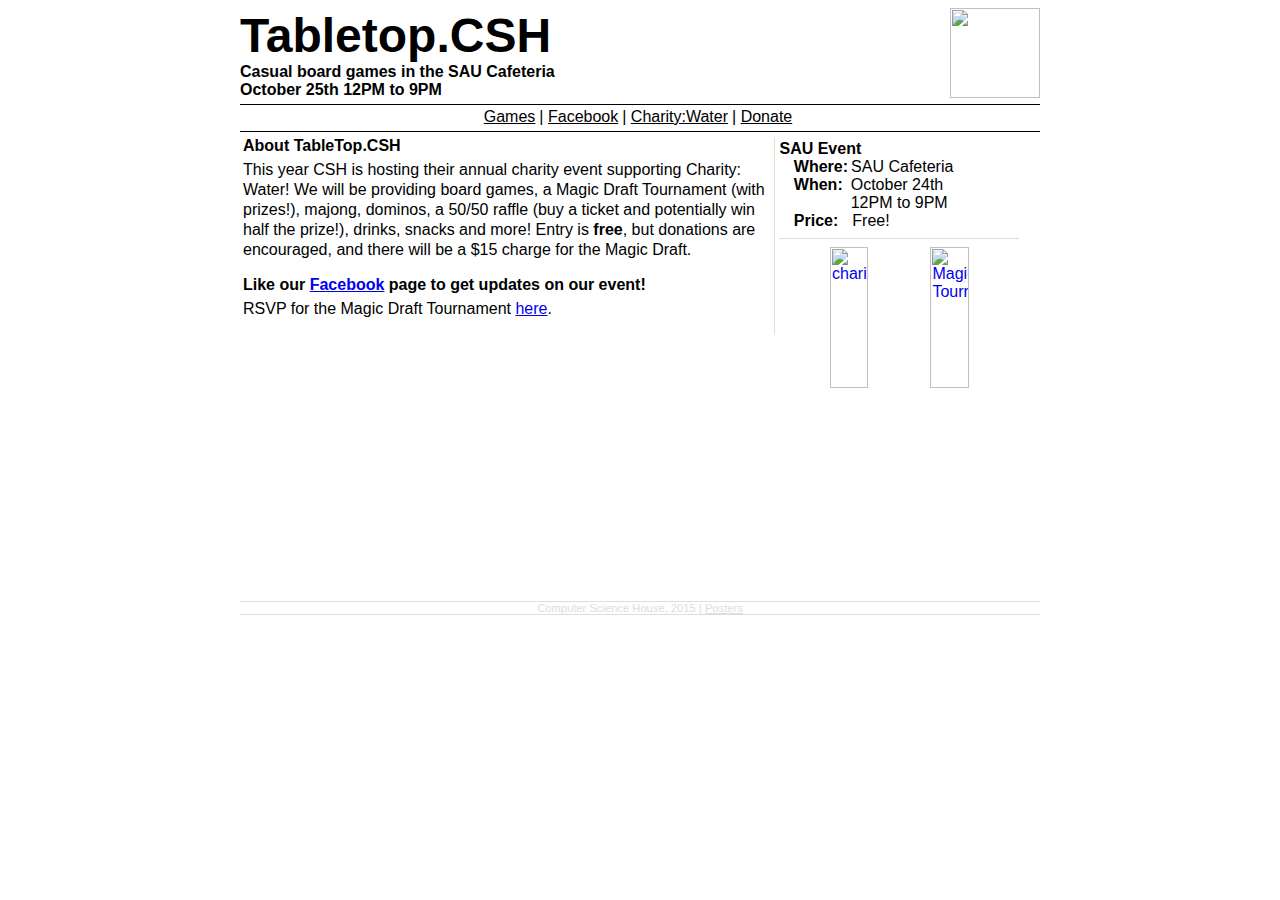
==== index.html @ aa81f5e6 "Merge branch 'dev' dev -> master" ====
<html>
<head>
	<title>Tabletop.CSH</title>
	<meta name="viewport" content="width=device-width, initial-scale=1, user-scalable=no, maximum-scale=1">
	<link rel="stylesheet" href="style.css" />
	<link rel="font" href="8-BIT WONDER.TTF" />
</head>
<body>
	<div id="page">
		<div id="header">
			<div id="title">
				<div style="display:inline-block; vertical-align:top;">
					<a href="index.html">
						<h1>Tabletop.CSH</h1>
						<h3>Casual board games in the SAU Cafeteria</h3>
						<h3>October 25th 12PM to 9PM</h3>
					</a>
				</div>
				<a href="https://csh.rit.edu/" title="CSH Home" style="float:right;"><img src="csh-wiki-logo.png" id="csh-logo" height="90px"></img></a>
			</div>
		</div>
		<div id="navbar">
			<a href="games.html">Games</a>
			<a href="https://www.facebook.com/tabletop.csh/">Facebook</a>
			<a href="https://www.charitywater.org/" target="_blank">Charity:Water</a>
			<a href="https://donate.charitywater.org/tabletopcsh/csh-freshmen-charity" target="_blank">Donate</a>
		</div>
		<div id="content">
			<h3>About TableTop.CSH</h3>
			<p>This year CSH is hosting their annual charity event supporting Charity: Water! 
					We will be providing board games, a Magic Draft Tournament (with prizes!), majong, dominos, a 50/50 raffle (buy a ticket and potentially win half the prize!), drinks, snacks and more! 
					Entry is <strong>free</strong>, but donations are encouraged, and there will be a $15 charge for the Magic Draft. </p>
			<h3>Like our <a href = "https://www.facebook.com/tabletop.csh/">Facebook</a> page to get updates on our event!</h3>
			<p>RSVP for the Magic Draft Tournament <a href = "https://www.facebook.com/events/717008938432983/">here</a>.</p>
		</div>
		<div id="sidebar">
			<h3>SAU Event</h3>
			<div id="sidebarcontent">
				<div style="display:inline-block; vertical-align-top; font-weight:bold;margin:auto 3px auto auto;">Where: </div><div style="display:inline-block; vertical-align:top;">SAU Cafeteria <!--Maps link--> </div><br/>
				<div style="display:inline-block; vertical-align-top; font-weight:bold;margin:auto 8px auto auto;">When: </div><div style="display:inline-block; vertical-align:top;">October 24th <br/> 12PM to 9PM</div><br/>
				<div style="display:inline-block; vertical-align-top; font-weight:bold;margin:auto 14px auto auto;">Price: </div><div style="display:inline-block; vertical-align:top;">Free!</div><br/>
			</div>
			<hr/>
			<div id="imgwrapper">
				<a href="https://www.charitywater.org/" target="_blank"><img src="charity_water_logo.png" alt="charity:water" title="charity:water"/></a>
				<a href="http://magic.wizards.com/en/events/what-is-organized-play" target="_blank"><img src="magiclogo.png" style="width:40%;" alt="Magic Tournament" title="Magic Tournament"/></a>
			</div>
			
		</div>
		<div id="footer">Computer Science House, 2015 | <a href="./posters">Posters</a></div>
	</div>	
</body>
</html>
---- style.css ----
@font-face{
	font-family: "Eight Bit Wonder";
	src: url("8-BIT WONDER.TTF") format("truetype");
}

html{
	font-family:Arial, sans-serif;
	min-width:330px;
}

#page{
	max-width:800px;
	min-width:590px;
	margin: 0 auto;
}

#title{
	font-family: Eight Bit Wonder, Arial, sans-serif;
}

#header a{
	color:#000;
	text-decoration:none;
}

#header a:hover{
	color:#555;
}

#navbar{
	border: 1px solid #000;
	border-left: 0;
	border-right: 0;
	padding: 3px 10px 5px 10px;
	margin: 5px auto;
	text-align:center;
}

a:visited{
	color:#000;
}

a:hover{
	text-decoration:none;
}

#footer a{
	color:inherit;
}

#footer a:visited{
	color:inherit;
}

#navbar a{
	color:#000;
	font-family: Arial Black, Gadget, sans-serif;
}

#navbar a::after{
	content: "|";
	color: #000;
	display: inline-block;
	margin: auto 0 auto 4px;
}

#navbar a:last-child::after{
	content:"";
}

#content{
	width:66%;
	/*float: left;*/
	display:inline-block;
	padding-right: 3px;
	padding-left: 3px;
	border: 1px solid #ddd;
	border-top: 0px;
	border-bottom: 0px;
	border-left: 0px;
}

#sidebar{
	width: 30%;
	display:inline-block;
	vertical-align:top;
	padding-top: 3px;
	padding-right: 6px;
}


#footer{
	font-size: 0.7em;
	text-align:center;
	color: #ddd;
	border: 1px solid #ddd;
	border-left: 0px;
	border-right: 0px;
	width:100%;
}

h1{
	font-size: 3em;
	margin: auto 0 0 auto;
}

h3{
	font-size: 1em;
	margin: auto auto 0 0;
}

p{
	line-height: 125%;
	margin-top: 5px;
}

#content h3, #sidebar h3{
	font-family: Arial Black, Gadget, sans-serif;
	margin-bottom: 0px;
}

#sidebarcontent{
	margin: auto auto auto 6%;
}

hr{
	border: 0;
	height: 1px;
	background: #000;
}

#sidebar hr{
	border: 0;
	height: 1px;
	background: #ddd;
	width:100%;
}

#sidebar img{
	width: 40%;
	display: inline-block;
	vertical-align:center;
}

#imgwrapper{
	margin:0 auto;
	text-align:center;
	display:inline-block;
	width: 100%;
}

@media only screen and (max-width: 590px) {
	h1{
		font-size: 1.7em;
	}
	
	#page{
		min-width:100%;
		max-width:100%;
	}
	
	#content, #sidebar{
		width:100%;
		float:none;
		border-style:none;
	}
	
	#content{
		border: 1px solid #ddd;
		border-top: 0;
		border-left: 0;
		border-right: 0;
	}
}

@media only screen and (max-width: 680px) {
	#csh-logo{
		display:none;
	}
}
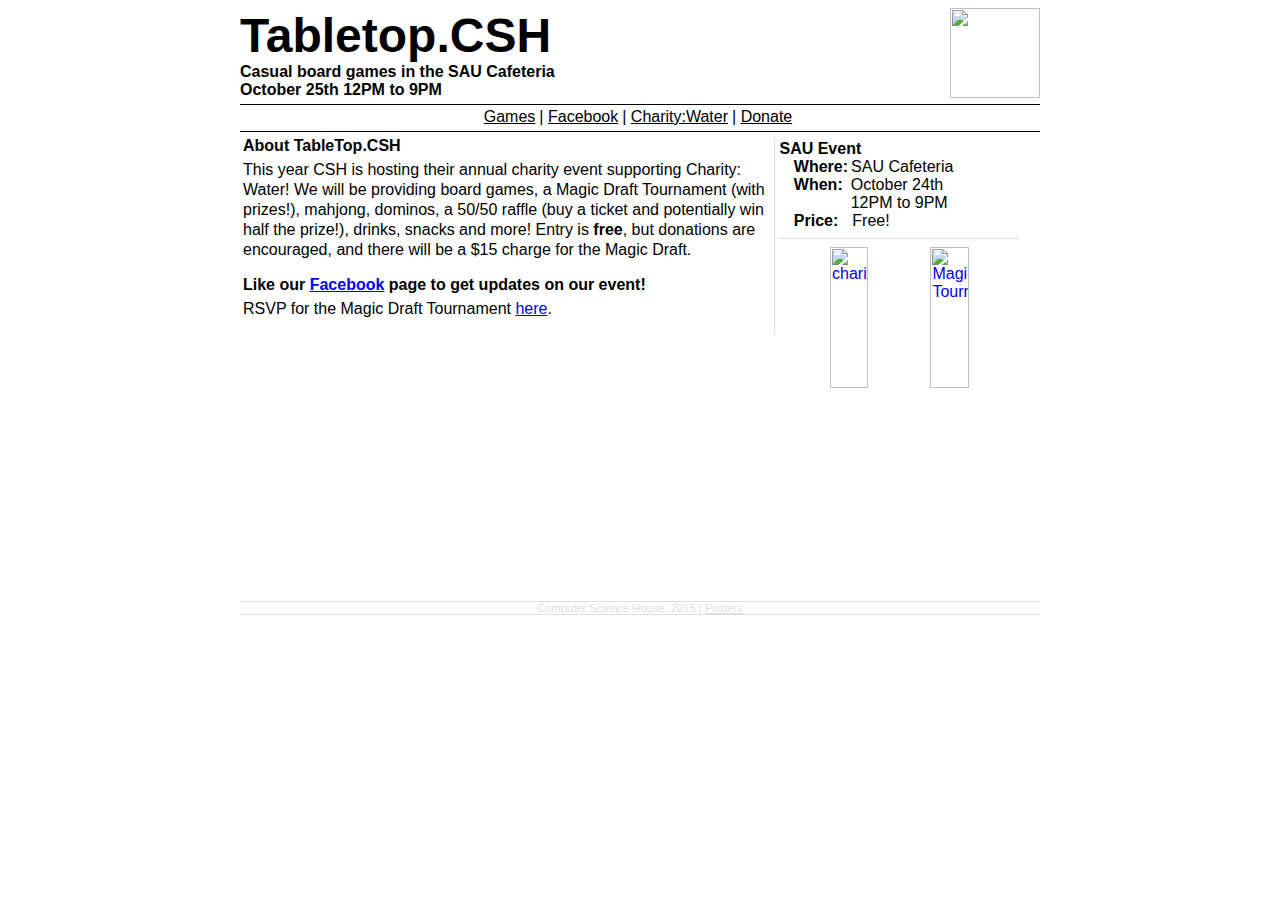
==== commit c8d6424e: "Merge branch 'dev' of https://github.com/ntratcliff/Tabletop.CSH" ====
--- a/index.html
+++ b/index.html
@@ -28,7 +28,7 @@
 		<div id="content">
 			<h3>About TableTop.CSH</h3>
 			<p>This year CSH is hosting their annual charity event supporting Charity: Water! 
-					We will be providing board games, a Magic Draft Tournament (with prizes!), majong, dominos, a 50/50 raffle (buy a ticket and potentially win half the prize!), drinks, snacks and more! 
+					We will be providing board games, a Magic Draft Tournament (with prizes!), mahjong, dominos, a 50/50 raffle (buy a ticket and potentially win half the prize!), drinks, snacks and more! 
 					Entry is <strong>free</strong>, but donations are encouraged, and there will be a $15 charge for the Magic Draft. </p>
 			<h3>Like our <a href = "https://www.facebook.com/tabletop.csh/">Facebook</a> page to get updates on our event!</h3>
 			<p>RSVP for the Magic Draft Tournament <a href = "https://www.facebook.com/events/717008938432983/">here</a>.</p>
@@ -50,4 +50,4 @@
 		<div id="footer">Computer Science House, 2015 | <a href="./posters">Posters</a></div>
 	</div>	
 </body>
-</html>+</html>
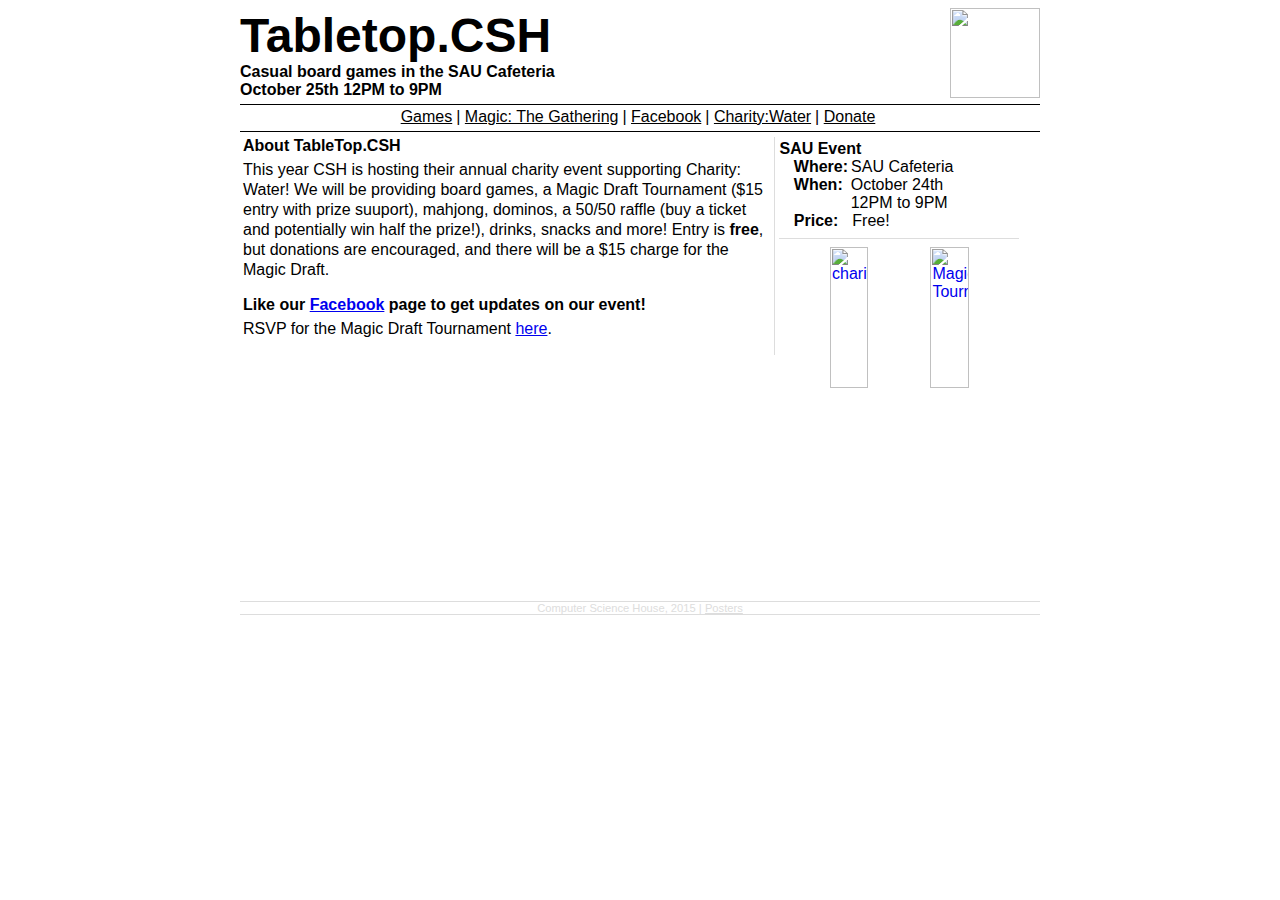
==== commit 296c34cd: "Added magic.html" ====
--- a/index.html
+++ b/index.html
@@ -21,6 +21,7 @@
 		</div>
 		<div id="navbar">
 			<a href="games.html">Games</a>
+			<a href="magic.html">Magic: The Gathering</a>
 			<a href="https://www.facebook.com/tabletop.csh/">Facebook</a>
 			<a href="https://www.charitywater.org/" target="_blank">Charity:Water</a>
 			<a href="https://donate.charitywater.org/tabletopcsh/csh-freshmen-charity" target="_blank">Donate</a>
@@ -28,7 +29,7 @@
 		<div id="content">
 			<h3>About TableTop.CSH</h3>
 			<p>This year CSH is hosting their annual charity event supporting Charity: Water! 
-					We will be providing board games, a Magic Draft Tournament (with prizes!), mahjong, dominos, a 50/50 raffle (buy a ticket and potentially win half the prize!), drinks, snacks and more! 
+					We will be providing board games, a Magic Draft Tournament ($15 entry with prize suuport), mahjong, dominos, a 50/50 raffle (buy a ticket and potentially win half the prize!), drinks, snacks and more! 
 					Entry is <strong>free</strong>, but donations are encouraged, and there will be a $15 charge for the Magic Draft. </p>
 			<h3>Like our <a href = "https://www.facebook.com/tabletop.csh/">Facebook</a> page to get updates on our event!</h3>
 			<p>RSVP for the Magic Draft Tournament <a href = "https://www.facebook.com/events/717008938432983/">here</a>.</p>
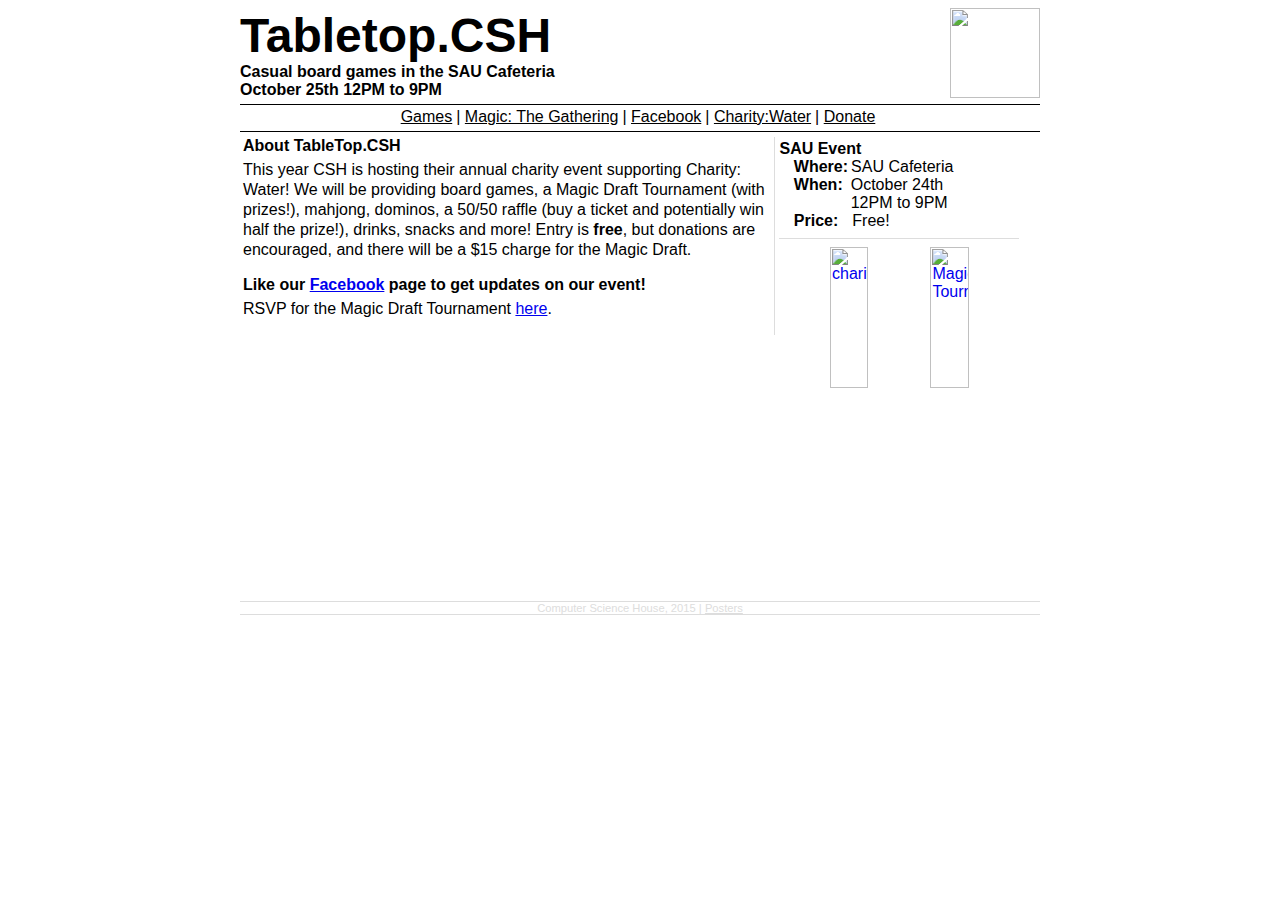
==== commit 347b1eb9: "Properly merged #8" ====
--- a/index.html
+++ b/index.html
@@ -29,7 +29,7 @@
 		<div id="content">
 			<h3>About TableTop.CSH</h3>
 			<p>This year CSH is hosting their annual charity event supporting Charity: Water! 
-					We will be providing board games, a Magic Draft Tournament ($15 entry with prize suuport), mahjong, dominos, a 50/50 raffle (buy a ticket and potentially win half the prize!), drinks, snacks and more! 
+					We will be providing board games, a Magic Draft Tournament (with prizes!), mahjong, dominos, a 50/50 raffle (buy a ticket and potentially win half the prize!), drinks, snacks and more! 
 					Entry is <strong>free</strong>, but donations are encouraged, and there will be a $15 charge for the Magic Draft. </p>
 			<h3>Like our <a href = "https://www.facebook.com/tabletop.csh/">Facebook</a> page to get updates on our event!</h3>
 			<p>RSVP for the Magic Draft Tournament <a href = "https://www.facebook.com/events/717008938432983/">here</a>.</p>
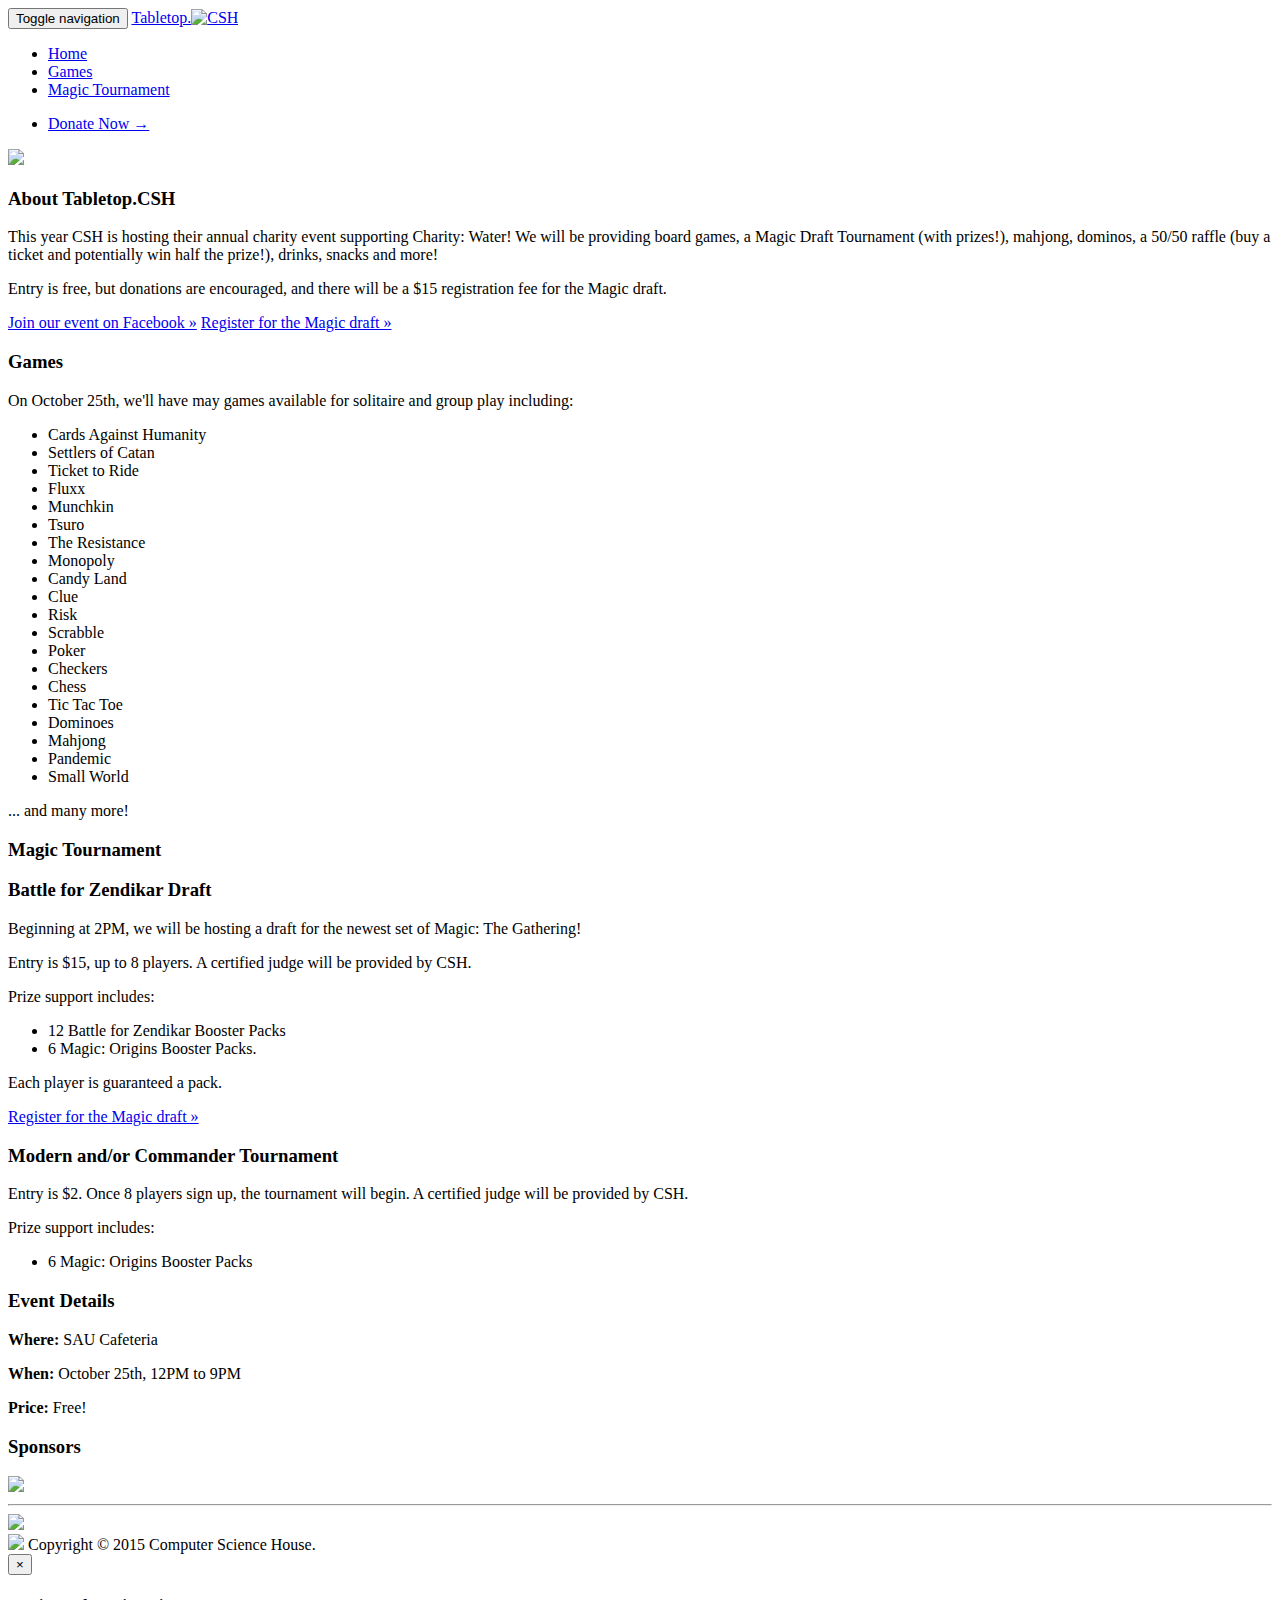
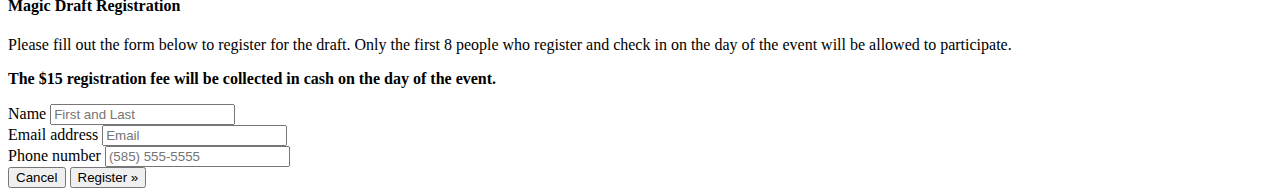
==== commit 81eda427: "Fixed success/error alerts and added regex validation for phone numbers." ====
--- a/index.html
+++ b/index.html
@@ -1,54 +1,196 @@
-<html>
+<!DOCTYPE html>
+<html lang="en">
 <head>
-	<title>Tabletop.CSH</title>
-	<meta name="viewport" content="width=device-width, initial-scale=1, user-scalable=no, maximum-scale=1">
-	<link rel="stylesheet" href="style.css" />
-	<link rel="font" href="8-BIT WONDER.TTF" />
+    <meta charset="utf-8">
+    <meta http-equiv="X-UA-Compatible" content="IE=edge">
+    <meta name="viewport" content="width=device-width, initial-scale=1">
+    <meta name="description" content="This year CSH is hosting their annual charity event supporting Charity: Water! We will be providing board games, a Magic Draft Tournament (with prizes!), mahjong, dominos, a 50/50 raffle (buy a ticket and potentially win half the prize!), drinks, snacks and more!">
+    <meta name="author" content="Computer Science House">
+    <link rel="icon" href="images/tabletop.png">
+
+    <title>Tabletop.CSH</title>
+
+    <link href="css/bootstrap.min.css" rel="stylesheet">
+    <link href="css/public.min.css" rel="stylesheet">
+    <link href="css/tabletop.css" rel="stylesheet">
+
+    <!-- HTML5 shim and Respond.js for IE8 support of HTML5 elements and media queries -->
+    <!--[if lt IE 9]>
+    <script src="https://oss.maxcdn.com/html5shiv/3.7.2/html5shiv.min.js"></script>
+    <script src="https://oss.maxcdn.com/respond/1.4.2/respond.min.js"></script>
+    <![endif]-->
 </head>
+
 <body>
-	<div id="page">
-		<div id="header">
-			<div id="title">
-				<div style="display:inline-block; vertical-align:top;">
-					<a href="index.html">
-						<h1>Tabletop.CSH</h1>
-						<h3>Casual board games in the SAU Cafeteria</h3>
-						<h3>October 25th 12PM to 9PM</h3>
-					</a>
-				</div>
-				<a href="https://csh.rit.edu/" title="CSH Home" style="float:right;"><img src="csh-wiki-logo.png" id="csh-logo" height="90px"></img></a>
-			</div>
-		</div>
-		<div id="navbar">
-			<a href="games.html">Games</a>
-			<a href="magic.html">Magic: The Gathering</a>
-			<a href="https://www.facebook.com/tabletop.csh/">Facebook</a>
-			<a href="https://www.charitywater.org/" target="_blank">Charity:Water</a>
-			<a href="https://donate.charitywater.org/tabletopcsh/csh-freshmen-charity" target="_blank">Donate</a>
-		</div>
-		<div id="content">
-			<h3>About TableTop.CSH</h3>
-			<p>This year CSH is hosting their annual charity event supporting Charity: Water! 
-					We will be providing board games, a Magic Draft Tournament (with prizes!), mahjong, dominos, a 50/50 raffle (buy a ticket and potentially win half the prize!), drinks, snacks and more! 
-					Entry is <strong>free</strong>, but donations are encouraged, and there will be a $15 charge for the Magic Draft. </p>
-			<h3>Like our <a href = "https://www.facebook.com/tabletop.csh/">Facebook</a> page to get updates on our event!</h3>
-			<p>RSVP for the Magic Draft Tournament <a href = "https://www.facebook.com/events/717008938432983/">here</a>.</p>
-		</div>
-		<div id="sidebar">
-			<h3>SAU Event</h3>
-			<div id="sidebarcontent">
-				<div style="display:inline-block; vertical-align-top; font-weight:bold;margin:auto 3px auto auto;">Where: </div><div style="display:inline-block; vertical-align:top;">SAU Cafeteria <!--Maps link--> </div><br/>
-				<div style="display:inline-block; vertical-align-top; font-weight:bold;margin:auto 8px auto auto;">When: </div><div style="display:inline-block; vertical-align:top;">October 24th <br/> 12PM to 9PM</div><br/>
-				<div style="display:inline-block; vertical-align-top; font-weight:bold;margin:auto 14px auto auto;">Price: </div><div style="display:inline-block; vertical-align:top;">Free!</div><br/>
-			</div>
-			<hr/>
-			<div id="imgwrapper">
-				<a href="https://www.charitywater.org/" target="_blank"><img src="charity_water_logo.png" alt="charity:water" title="charity:water"/></a>
-				<a href="http://magic.wizards.com/en/events/what-is-organized-play" target="_blank"><img src="magiclogo.png" style="width:40%;" alt="Magic Tournament" title="Magic Tournament"/></a>
-			</div>
-			
-		</div>
-		<div id="footer">Computer Science House, 2015 | <a href="./posters">Posters</a></div>
-	</div>	
+
+<nav class="navbar navbar-inverse navbar-fixed-top">
+    <div class="container">
+        <div class="navbar-header">
+            <button type="button" class="navbar-toggle collapsed" data-toggle="collapse" data-target="#navbar" aria-expanded="false" aria-controls="navbar">
+                <span class="sr-only">Toggle navigation</span>
+                <span class="icon-bar"></span>
+                <span class="icon-bar"></span>
+                <span class="icon-bar"></span>
+            </button>
+            <a class="navbar-brand" href="#">Tabletop.<img src="images/csh_logo_white.svg" alt="CSH" class="logo"></a>
+        </div>
+        <div id="navbar" class="navbar-collapse collapse">
+            <ul class="nav navbar-nav">
+                <li class="active"><a href="#" data-page="home"><span class="glyphicon glyphicon-home"></span> Home</a></li>
+                <li><a href="#" data-page="games"><span class="glyphicon glyphicon-king"></span> Games</a></li>
+                <li><a href="#" data-page="magic"><span class="glyphicon glyphicon-mtg"></span> Magic Tournament</a></li>
+            </ul>
+            <ul class="nav navbar-nav navbar-right">
+                <li><a href="https://donate.charitywater.org/tabletopcsh/csh-freshmen-charity"><span class="glyphicon glyphicon-globe"></span> Donate Now &rarr;</a></li>
+            </ul>
+        </div><!--/.nav-collapse -->
+    </div>
+</nav>
+
+<div class="container">
+    <div class="row">
+        <div class="col-md-12">
+            <img src="images/tabletop-banner.png" class="banner-image">
+        </div>
+    </div>
+    <div class="row">
+        <div class="col-md-9">
+            <div class="panel panel-default page-active" id="page-home">
+                <div class="panel-heading">
+                    <h3 class="panel-title">About Tabletop.CSH</h3>
+                </div>
+                <div class="panel-body">
+                    <p>This year CSH is hosting their annual charity event supporting Charity: Water! We will be providing board games, a Magic Draft Tournament (with prizes!), mahjong, dominos, a 50/50 raffle (buy a ticket and potentially win half the prize!), drinks, snacks and more!</p>
+                    <p>Entry is free, but donations are encouraged, and there will be a $15 registration fee for the Magic draft.</p>
+                    <p>
+                        <a class="btn btn-lg btn-info action-button" href="https://www.facebook.com/events/1637418499868514/" role="button"><span class="glyphicon glyphicon-share"></span> Join our event on Facebook &raquo;</a>
+                        <a class="btn btn-lg btn-primary action-button" href="#" role="button" data-toggle="modal" data-target="#magicModal"><span class="glyphicon glyphicon-pencil"></span> Register for the Magic draft &raquo;</a>
+                    </p>
+                </div>
+            </div>
+            <div class="panel panel-default" id="page-games">
+                <div class="panel-heading">
+                    <h3 class="panel-title">Games</h3>
+                </div>
+                <div class="panel-body">
+                    <p>On October 25th, we'll have may games available for solitaire and group play including:</p>
+                    <ul>
+                        <li>Cards Against Humanity</li>
+                        <li>Settlers of Catan</li>
+                        <li>Ticket to Ride</li>
+                        <li>Fluxx</li>
+                        <li>Munchkin</li>
+                        <li>Tsuro</li>
+                        <li>The Resistance</li>
+                        <li>Monopoly</li>
+                        <li>Candy Land</li>
+                        <li>Clue</li>
+                        <li>Risk</li>
+                        <li>Scrabble</li>
+                        <li>Poker</li>
+                        <li>Checkers</li>
+                        <li>Chess</li>
+                        <li>Tic Tac Toe</li>
+                        <li>Dominoes</li>
+                        <li>Mahjong</li>
+                        <li>Pandemic</li>
+                        <li>Small World</li>
+                    </ul>
+                    <p>... and many more!</p>
+                </div>
+            </div>
+            <div class="panel panel-default" id="page-magic">
+                <div class="panel-heading">
+                    <h3 class="panel-title">Magic Tournament</h3>
+                </div>
+                <div class="panel-body">
+                    <h3>Battle for Zendikar Draft</h3>
+                    <p>Beginning at 2PM, we will be hosting a draft for the newest set of Magic: The Gathering!</p>
+                    <p>Entry is $15, up to 8 players. A certified judge will be provided by CSH.</p>
+                    <p>Prize support includes:</p>
+                    <ul>
+                        <li>12 Battle for Zendikar Booster Packs</li>
+                        <li>6 Magic: Origins Booster Packs.</li>
+                    </ul>
+                    <p>Each player is guaranteed a pack.</p>
+                    <a class="btn btn-lg btn-primary action-button" href="#" role="button" data-toggle="modal" data-target="#magicModal"><span class="glyphicon glyphicon-pencil"></span> Register for the Magic draft &raquo;</a>
+
+                    <h3>Modern and/or Commander Tournament</h3>
+                    <p>Entry is $2. Once 8 players sign up, the tournament will begin. A certified judge will be provided by CSH.</p>
+                    <p>Prize support includes:</p>
+                    <ul>
+                        <li>6 Magic: Origins Booster Packs</li>
+                    </ul>
+                </div>
+            </div>
+        </div>
+        <div class="col-md-3">
+            <div class="panel panel-default">
+                <div class="panel-heading">
+                    <h3 class="panel-title">Event Details</h3>
+                </div>
+                <div class="panel-body">
+                    <p><strong>Where:</strong> SAU Cafeteria</p>
+                    <p><strong>When:</strong> October 25th, 12PM to 9PM</p>
+                    <p><strong>Price:</strong> Free!</p>
+                </div>
+            </div>
+            <div class="panel panel-default">
+                <div class="panel-heading">
+                    <h3 class="panel-title">Sponsors</h3>
+                </div>
+                <div class="panel-body sponsors">
+                    <a href="http://wegmans.com/"><img src="images/sponsors/wegmans.png" class="sponsor-image"></a>
+                    <hr>
+                    <a href="http://rit.edu/"><img src="images/sponsors/rit.png" class="sponsor-image"></a>
+                </div>
+            </div>
+        </div>
+    </div>
+</div> <!-- /container -->
+
+<footer class="footer">
+    <div class="container">
+        <img src="images/csh_logo.png" class="logo-footer"> Copyright &copy 2015 Computer Science House.
+    </div>
+</footer>
+
+<div class="modal fade" id="magicModal">
+    <div class="modal-dialog">
+        <div class="modal-content">
+            <div class="modal-header">
+                <button type="button" class="close" data-dismiss="modal" aria-label="Close"><span aria-hidden="true">&times;</span></button>
+                <h4 class="modal-title">Magic Draft Registration</h4>
+            </div>
+            <div class="modal-body">
+                <div class="alert" role="alert" id="magicFormAlert"></div>
+                <p>Please fill out the form below to register for the draft. Only the first 8 people who register and check in on the day of the event will be allowed to participate.</p>
+                <p><strong>The $15 registration fee will be collected in cash on the day of the event.</strong></p>
+                <form id="magicRegForm" action="processForm.php">
+                    <div class="form-group">
+                        <label for="name">Name</label>
+                        <input type="text" class="form-control" id="name" name="Name" placeholder="First and Last" required>
+                    </div>
+                    <div class="form-group">
+                        <label for="email">Email address</label>
+                        <input type="email" class="form-control" id="email" name="Email" placeholder="Email" required>
+                    </div>
+                    <div class="form-group">
+                        <label for="phone">Phone number</label>
+                        <input type="text" class="form-control" id="phone" name="Phone" placeholder="(585) 555-5555" required pattern="^(\+\d{1,2}\s)?\(?\d{3}\)?[\s.-]?\d{3}[\s.-]?\d{4}$">
+                    </div>
+                </form>
+            </div>
+            <div class="modal-footer">
+                <button type="button" class="btn btn-default" data-dismiss="modal"><span class="glyphicon glyphicon-remove"></span> Cancel</button>
+                <button type="button" class="btn btn-primary" id="magicRegSubmit"><span class="glyphicon glyphicon-check"></span> Register &raquo;</button>
+            </div>
+        </div><!-- /.modal-content -->
+    </div><!-- /.modal-dialog -->
+</div><!-- /.modal -->
+
+<script src="js/jquery-1.11.3.min.js"></script>
+<script src="js/bootstrap.min.js"></script>
+<script src="js/tabletop.js"></script>
 </body>
-</html>
+</html>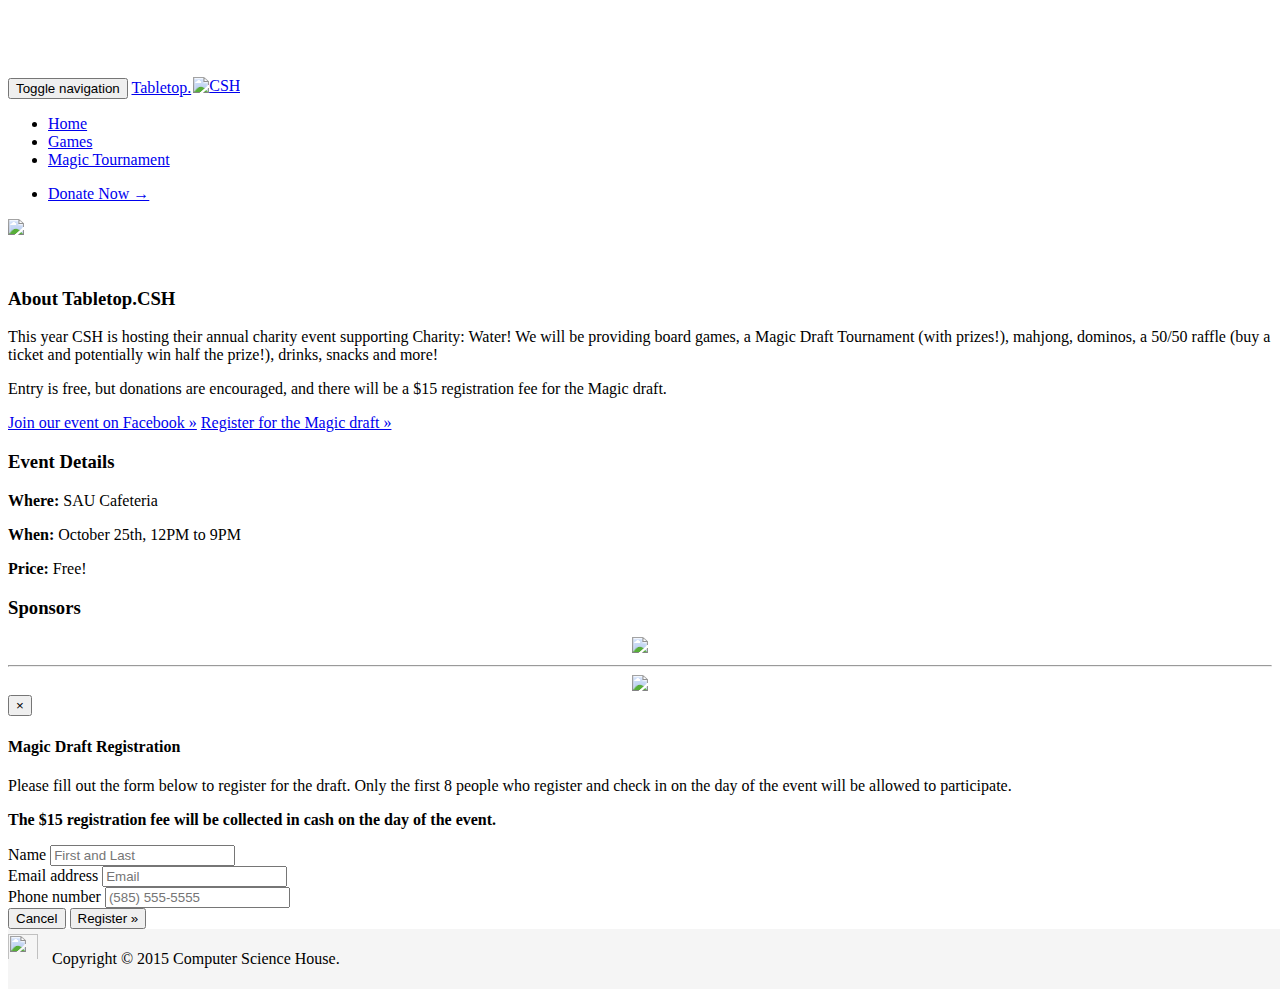
==== commit 1ea29544: "Only attach the nagivation controller to the left nav links. Added section comments to the styleshee" ====
--- a/index.html
+++ b/index.html
@@ -35,7 +35,7 @@
             <a class="navbar-brand" href="#">Tabletop.<img src="images/csh_logo_white.svg" alt="CSH" class="logo"></a>
         </div>
         <div id="navbar" class="navbar-collapse collapse">
-            <ul class="nav navbar-nav">
+            <ul class="nav navbar-nav navbar-left">
                 <li class="active"><a href="#" data-page="home"><span class="glyphicon glyphicon-home"></span> Home</a></li>
                 <li><a href="#" data-page="games"><span class="glyphicon glyphicon-king"></span> Games</a></li>
                 <li><a href="#" data-page="magic"><span class="glyphicon glyphicon-mtg"></span> Magic Tournament</a></li>
@@ -164,24 +164,26 @@
             </div>
             <div class="modal-body">
                 <div class="alert" role="alert" id="magicFormAlert"></div>
-                <p>Please fill out the form below to register for the draft. Only the first 8 people who register and check in on the day of the event will be allowed to participate.</p>
-                <p><strong>The $15 registration fee will be collected in cash on the day of the event.</strong></p>
-                <form id="magicRegForm" action="processForm.php">
-                    <div class="form-group">
-                        <label for="name">Name</label>
-                        <input type="text" class="form-control" id="name" name="Name" placeholder="First and Last" required>
-                    </div>
-                    <div class="form-group">
-                        <label for="email">Email address</label>
-                        <input type="email" class="form-control" id="email" name="Email" placeholder="Email" required>
-                    </div>
-                    <div class="form-group">
-                        <label for="phone">Phone number</label>
-                        <input type="text" class="form-control" id="phone" name="Phone" placeholder="(585) 555-5555" required pattern="^(\+\d{1,2}\s)?\(?\d{3}\)?[\s.-]?\d{3}[\s.-]?\d{4}$">
-                    </div>
-                </form>
+                <div id="magicFormContainer">
+                    <p>Please fill out the form below to register for the draft. Only the first 8 people who register and check in on the day of the event will be allowed to participate.</p>
+                    <p><strong>The $15 registration fee will be collected in cash on the day of the event.</strong></p>
+                    <form id="magicRegForm">
+                        <div class="form-group">
+                            <label for="name">Name</label>
+                            <input type="text" class="form-control" id="name" name="Name" placeholder="First and Last" required>
+                        </div>
+                        <div class="form-group">
+                            <label for="email">Email address</label>
+                            <input type="email" class="form-control" id="email" name="Email" placeholder="Email" required>
+                        </div>
+                        <div class="form-group">
+                            <label for="phone">Phone number</label>
+                            <input type="text" class="form-control" id="phone" name="Phone" placeholder="(585) 555-5555" required pattern="^(\+\d{1,2}\s)?\(?\d{3}\)?[\s.-]?\d{3}[\s.-]?\d{4}$">
+                        </div>
+                    </form>
+                </div>
             </div>
-            <div class="modal-footer">
+            <div class="modal-footer" id="magicFormFooter">
                 <button type="button" class="btn btn-default" data-dismiss="modal"><span class="glyphicon glyphicon-remove"></span> Cancel</button>
                 <button type="button" class="btn btn-primary" id="magicRegSubmit"><span class="glyphicon glyphicon-check"></span> Register &raquo;</button>
             </div>
--- a/css/tabletop.css
+++ b/css/tabletop.css
@@ -0,0 +1,85 @@
+/*
+ Document Styles
+ */
+
+html {
+    position: relative;
+    min-height: 100%;
+}
+
+body {
+    padding-top: 70px;
+    margin-bottom: 60px;
+}
+
+/*
+ Header Styles
+ */
+
+.logo {
+    width: 48px;
+    height: 46px;
+}
+
+.navbar-brand .logo {
+    width: 24px;
+    height: 23px;
+    position: relative;
+    top: -2px;
+    display: inline;
+    margin-left: 2px;
+}
+
+.glyphicon-mtg {
+    background: url('../images/mtg_glyphicon.png') no-repeat;
+    width: 16px;
+    height: 16px;
+}
+
+/*
+ Content Styles
+ */
+
+.banner-image {
+    width: 100%;
+    margin-bottom: 30px;
+}
+
+#page-games, #page-magic {
+    display: none;
+}
+
+.action-button {
+    margin-top: 20px;
+}
+
+.sponsors {
+    text-align: center;
+}
+.sponsor-image {
+    width: 90%;
+}
+
+#magicFormAlert {
+    display: none;
+}
+
+/*
+ Footer Styles
+ */
+
+.footer {
+    position: absolute;
+    bottom: 0;
+    width: 100%;
+    height: 60px;
+    line-height: 60px;
+    background-color: #f5f5f5;
+    text-color: #333333;
+}
+
+.logo-footer {
+    width: 30px;
+    height: 30px;
+    margin-right: 10px;
+}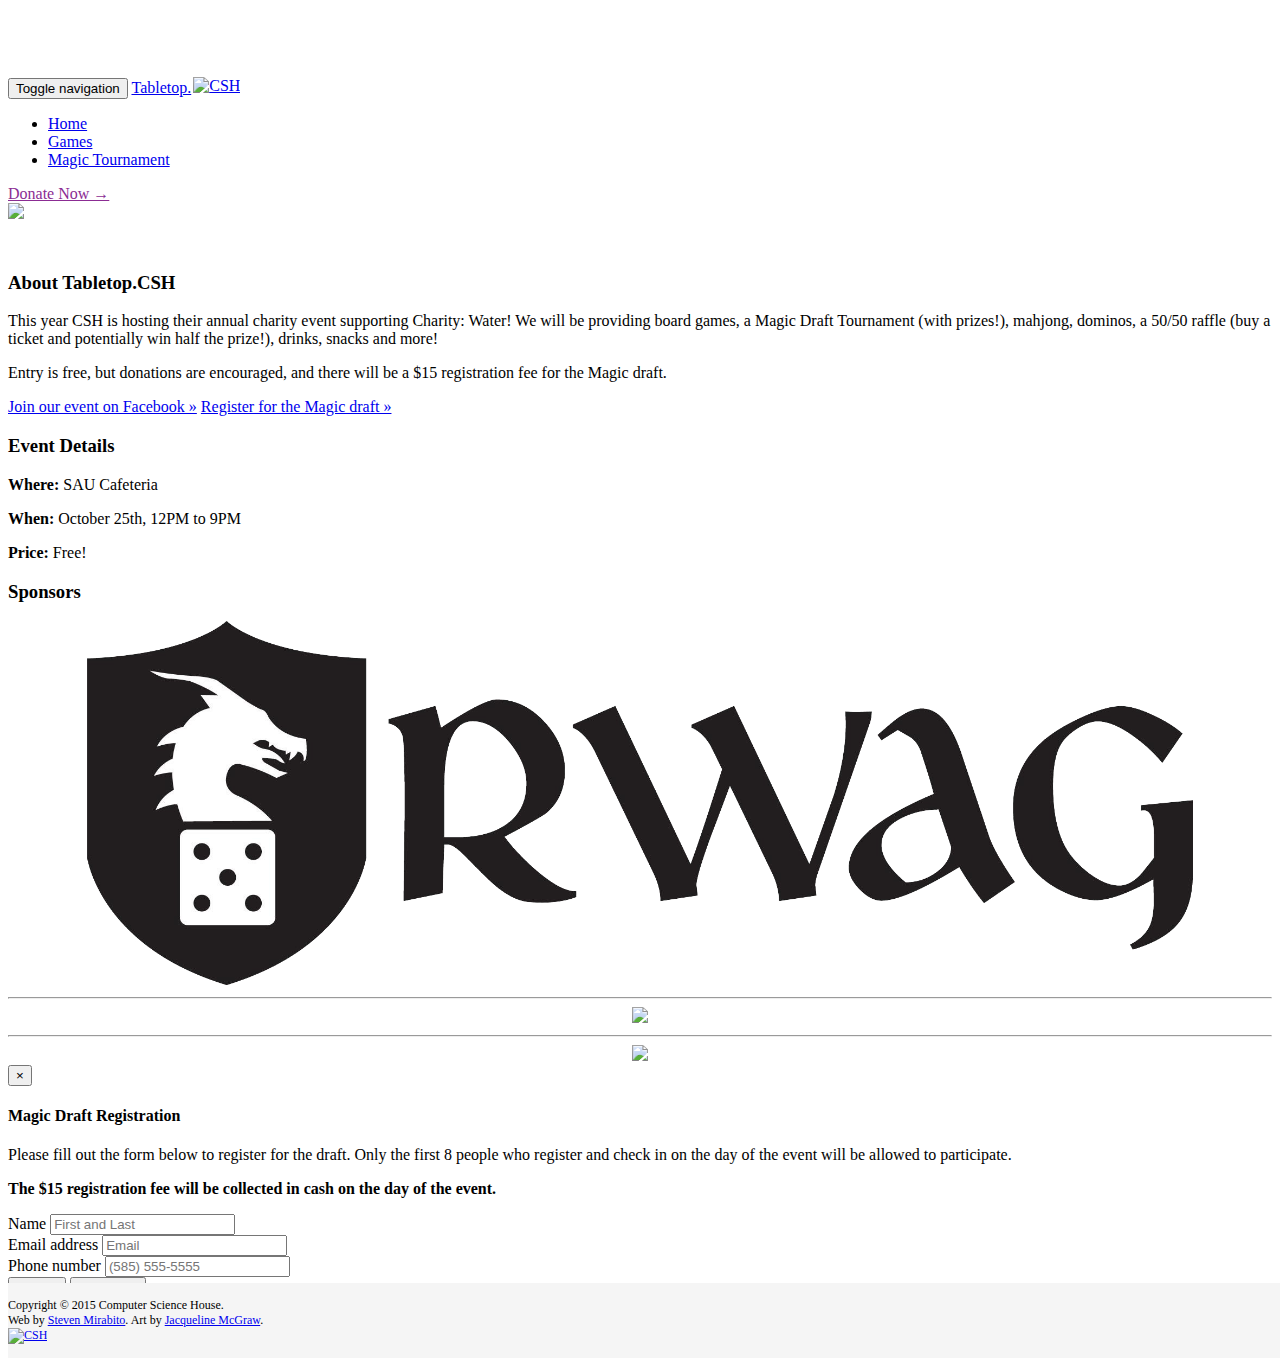
==== commit ba7ffdc3: "Merge pull request #3 from stevenmirabito/dev" ====
--- a/index.html
+++ b/index.html
@@ -11,7 +11,7 @@
     <title>Tabletop.CSH</title>
 
     <link href="css/bootstrap.min.css" rel="stylesheet">
-    <link href="css/public.min.css" rel="stylesheet">
+    <link href="css/members.min.css" rel="stylesheet">
     <link href="css/tabletop.css" rel="stylesheet">
 
     <!-- HTML5 shim and Respond.js for IE8 support of HTML5 elements and media queries -->
@@ -40,9 +40,9 @@
                 <li><a href="#" data-page="games"><span class="glyphicon glyphicon-king"></span> Games</a></li>
                 <li><a href="#" data-page="magic"><span class="glyphicon glyphicon-mtg"></span> Magic Tournament</a></li>
             </ul>
-            <ul class="nav navbar-nav navbar-right">
-                <li><a href="https://donate.charitywater.org/tabletopcsh/csh-freshmen-charity"><span class="glyphicon glyphicon-globe"></span> Donate Now &rarr;</a></li>
-            </ul>
+            <div class="nav navbar-nav navbar-right donate-btn-container">
+                <a class="btn btn-md btn-default donate-btn" role="button" href="https://donate.charitywater.org/tabletopcsh/csh-freshmen-charity"><span class="glyphicon glyphicon-globe"></span> Donate Now &rarr;</a>
+            </div>
         </div><!--/.nav-collapse -->
     </div>
 </nav>
@@ -63,8 +63,8 @@
                     <p>This year CSH is hosting their annual charity event supporting Charity: Water! We will be providing board games, a Magic Draft Tournament (with prizes!), mahjong, dominos, a 50/50 raffle (buy a ticket and potentially win half the prize!), drinks, snacks and more!</p>
                     <p>Entry is free, but donations are encouraged, and there will be a $15 registration fee for the Magic draft.</p>
                     <p>
-                        <a class="btn btn-lg btn-info action-button" href="https://www.facebook.com/events/1637418499868514/" role="button"><span class="glyphicon glyphicon-share"></span> Join our event on Facebook &raquo;</a>
-                        <a class="btn btn-lg btn-primary action-button" href="#" role="button" data-toggle="modal" data-target="#magicModal"><span class="glyphicon glyphicon-pencil"></span> Register for the Magic draft &raquo;</a>
+                        <a class="btn btn-md btn-info action-button" href="https://www.facebook.com/events/1637418499868514/" role="button"><span class="glyphicon glyphicon-share"></span> Join our event on Facebook &raquo;</a>
+                        <a class="btn btn-md btn-primary action-button" href="#" role="button" data-toggle="modal" data-target="#magicModal"><span class="glyphicon glyphicon-pencil"></span> Register for the Magic draft &raquo;</a>
                     </p>
                 </div>
             </div>
@@ -113,7 +113,7 @@
                         <li>6 Magic: Origins Booster Packs.</li>
                     </ul>
                     <p>Each player is guaranteed a pack.</p>
-                    <a class="btn btn-lg btn-primary action-button" href="#" role="button" data-toggle="modal" data-target="#magicModal"><span class="glyphicon glyphicon-pencil"></span> Register for the Magic draft &raquo;</a>
+                    <a class="btn btn-md btn-primary action-button" href="#" role="button" data-toggle="modal" data-target="#magicModal"><span class="glyphicon glyphicon-pencil"></span> Register for the Magic draft &raquo;</a>
 
                     <h3>Modern and/or Commander Tournament</h3>
                     <p>Entry is $2. Once 8 players sign up, the tournament will begin. A certified judge will be provided by CSH.</p>
@@ -140,6 +140,8 @@
                     <h3 class="panel-title">Sponsors</h3>
                 </div>
                 <div class="panel-body sponsors">
+					<a href="https://thelink.rit.edu/organization/rwag"><img src="images/sponsors/rwag.png" class="sponsor-image"></a>
+					<hr>
                     <a href="http://wegmans.com/"><img src="images/sponsors/wegmans.png" class="sponsor-image"></a>
                     <hr>
                     <a href="http://rit.edu/"><img src="images/sponsors/rit.png" class="sponsor-image"></a>
@@ -151,7 +153,12 @@
 
 <footer class="footer">
     <div class="container">
-        <img src="images/csh_logo.png" class="logo-footer"> Copyright &copy 2015 Computer Science House.
+		<div class="pull-left">
+			Copyright &copy 2015 Computer Science House.<br>Web by <a href="http://stevenmirabito.com/">Steven Mirabito</a>. Art by <a href="https://www.linkedin.com/in/jacquelinedmcgraw">Jacqueline McGraw</a>.
+		</div>
+		<div class="pull-right">
+			<a href="http://csh.rit.edu/"><img src="images/csh_logo.png" alt="CSH" class="logo-footer"></a>
+		</div>
     </div>
 </footer>
 
--- a/css/tabletop.css
+++ b/css/tabletop.css
@@ -34,6 +34,20 @@
     background: url('../images/mtg_glyphicon.png') no-repeat;
     width: 16px;
     height: 16px;
+}
+
+.donate-btn-container {
+	margin-left: 0px;
+}
+
+.donate-btn {
+	color: #8b2c93 !important;
+}
+
+@media only screen and (min-width : 768px) {
+	.donate-btn {
+		margin-top: 8px;
+	}
 }
 
 /*
@@ -73,13 +87,18 @@
     bottom: 0;
     width: 100%;
     height: 60px;
-    line-height: 60px;
+    padding-top: 15px;
     background-color: #f5f5f5;
-    text-color: #333333;
+	font-size: 12px;
 }
 
 .logo-footer {
     width: 30px;
     height: 30px;
-    margin-right: 10px;
+}
+
+@media only screen and (max-width : 400px) {
+	.logo-footer {
+		display: none;
+	}
 }